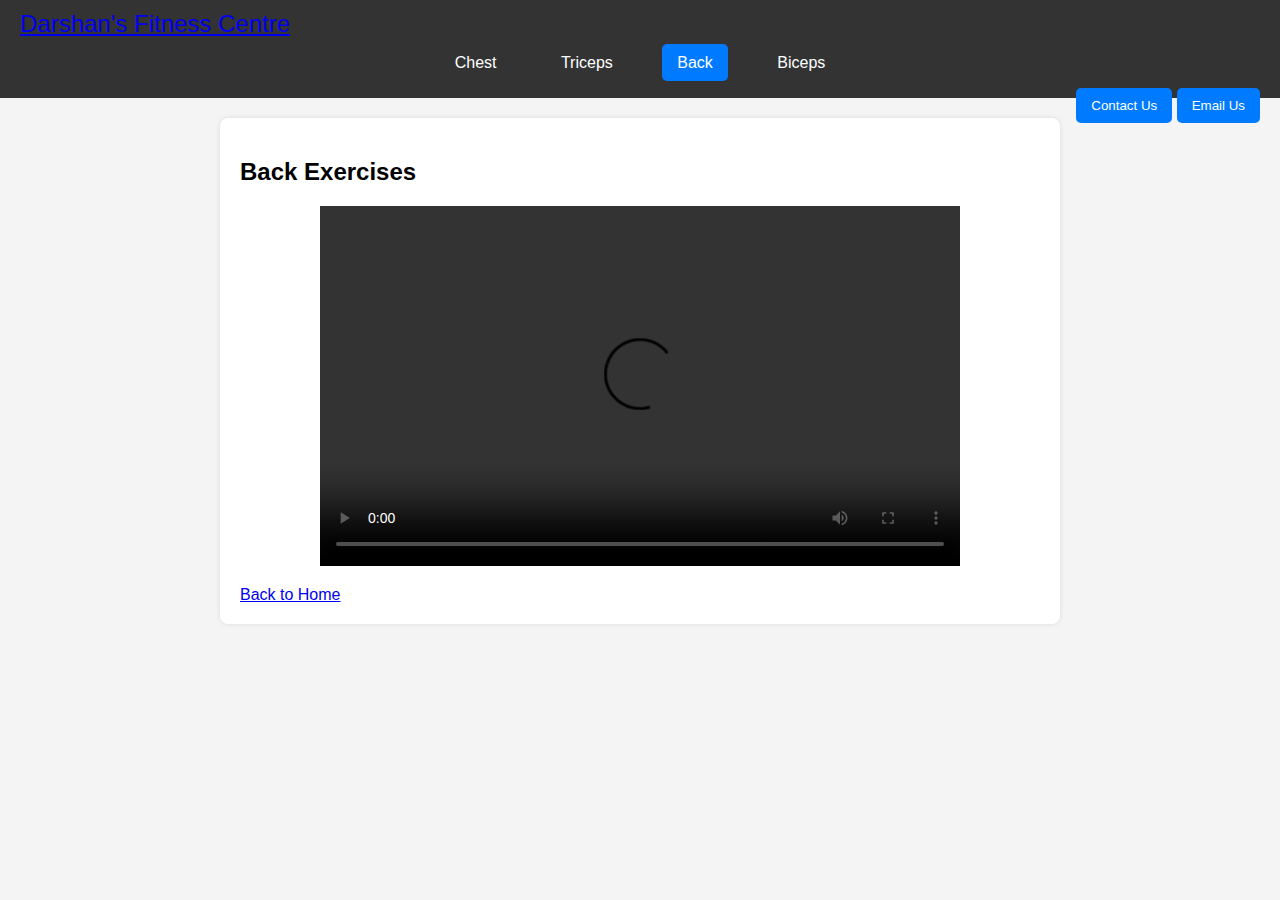
==== Project/back.html @ 1717df8f "Add files via upload" ====
<!DOCTYPE html>
<html lang="en">

<head>
    <meta charset="UTF-8">
    <meta name="viewport" content="width=device-width, initial-scale=1.0">
    <link rel="stylesheet" href="ext.css">
    <title>Back Exercises - Darshan's Fitness Centre</title>
</head>

<body>
    <header>
        <div class="headerLeft">
            <p><a href="#">Darshan's Fitness Centre</a></p>
        </div>

        <div class="headerMid">
            <ul class="navbar">
                <li><a href="chest.html">Chest</a></li>
                <li><a href="triceps.html">Triceps</a></li>
                <li><a href="back.html" class="active">Back</a></li>
                <li><a href="biceps.html">Biceps</a></li>
            </ul>
        </div>

        <div class="headerRight">
            <button class="btn">Contact Us</button>
            <button class="btn">Email Us</button>
        </div>
    </header>

    <div class="container">
        <h2>Back Exercises</h2>
        <video width="640" height="360" controls>
            <source src="D:\\Project\\Back.mp4" type="video/mp4">

        </video>
        <a href="Main.html">Back to Home</a>
    </div>
</body>

</html>
---- Project/ext.css ----
/* General Styles */
body {
  font-family: Arial, sans-serif;
  margin: 0;
  padding: 0;
  background-color: #f4f4f4;
}

h1 {
  color: #333;
}

/* Header Styles */
header {
  background-color: #333;
  color: #fff;
  padding: 10px 0;
}

.headerLeft p {
  margin: 0;
  padding-left: 20px;
  font-size: 24px;
}

.headerMid {
  display: flex;
  justify-content: center;
}

.navbar {
  list-style: none;
  padding: 0;
}

.navbar li {
  display: inline;
  margin: 0 15px;
}

.navbar a {
  color: #fff;
  text-decoration: none;
  padding: 10px 15px;
  border-radius: 5px;
}

.navbar a:hover {
  background-color: #555;
}

.navbar a.active {
  background-color: #007bff;
}

/* Button Styles */
.headerRight {
  float: right;
  padding-right: 20px;
}

.btn {
  background-color: #007bff;
  color: white;
  border: none;
  padding: 10px 15px;
  border-radius: 5px;
  cursor: pointer;
}

.btn:hover {
  background-color: #0056b3;
}

/* Main Content Styles */
.container {
  max-width: 800px;
  margin: 20px auto;
  padding: 20px;
  background-color: #fff;
  border-radius: 8px;
  box-shadow: 0 0 5px rgba(0, 0, 0, 0.1);
}

video {
  display: block;
  margin: 20px auto;
}
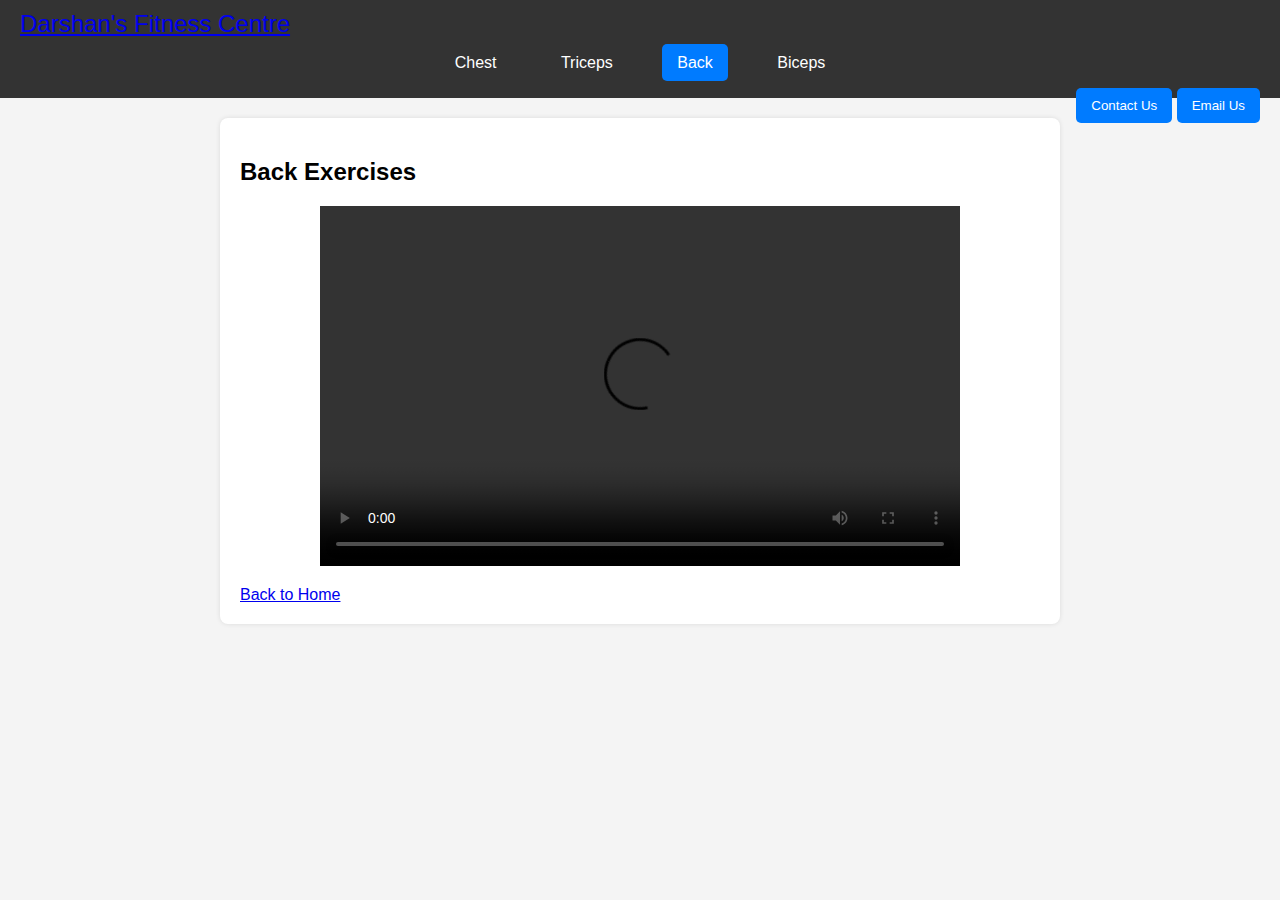
==== commit a13bd850: "Update back.html" ====
--- a/Project/back.html
+++ b/Project/back.html
@@ -35,8 +35,8 @@
             <source src="D:\\Project\\Back.mp4" type="video/mp4">
 
         </video>
-        <a href="Main.html">Back to Home</a>
+        <a href="index.html">Back to Home</a>
     </div>
 </body>
 
-</html>+</html>
